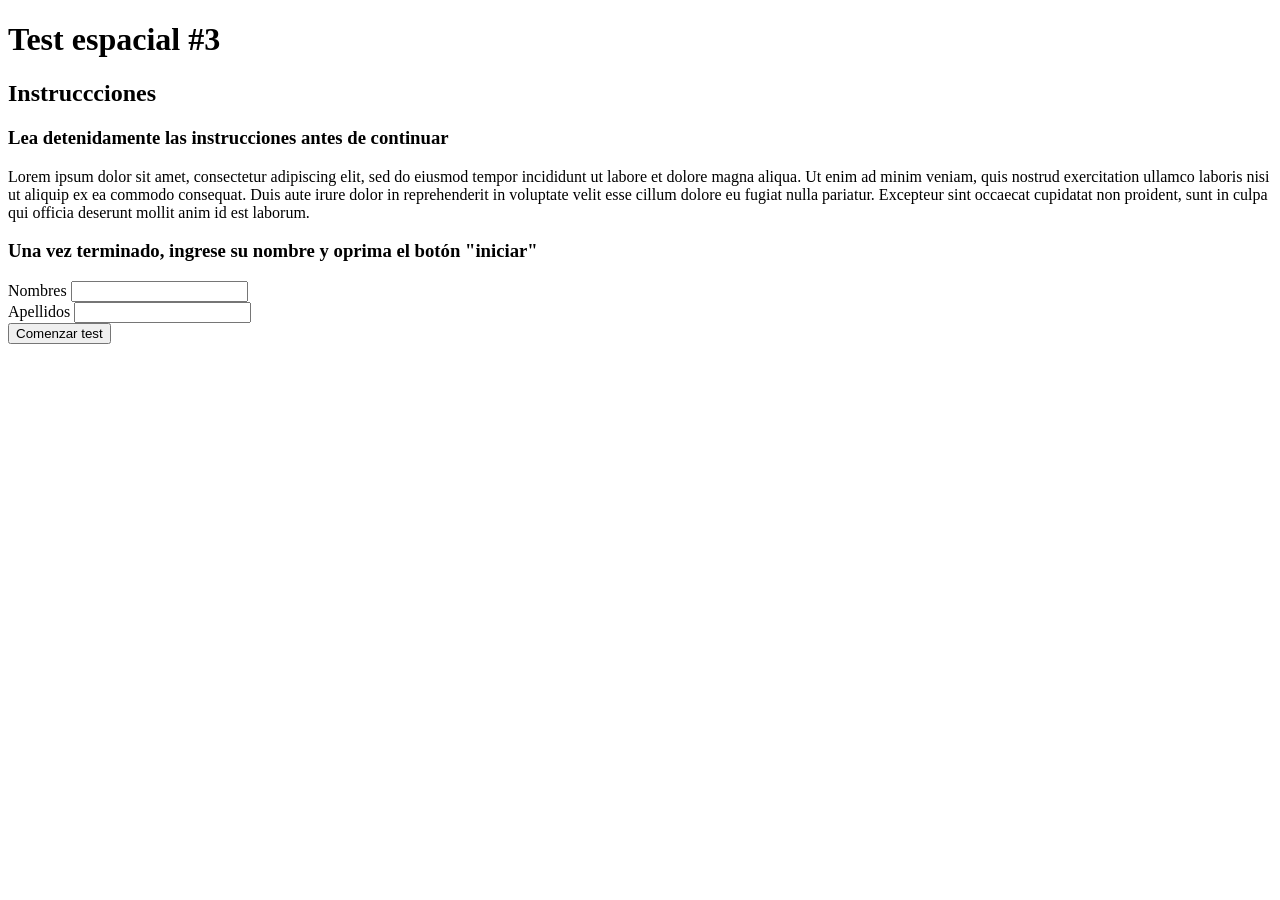
==== html/index.html @ 073a5328 "Archivos de ejemplo html" ====
<!DOCTYPE HTML>
<html>
<head>

</head>
<body>
	<h1>Test espacial #3</h1>
	<h2>Instruccciones</h2>
	<h3>Lea detenidamente las instrucciones antes de continuar</h3>
	<p>Lorem ipsum dolor sit amet, consectetur adipiscing elit, sed do eiusmod tempor incididunt ut labore et dolore magna aliqua. Ut enim ad minim veniam, quis nostrud exercitation ullamco laboris nisi ut aliquip ex ea commodo consequat. Duis aute irure dolor in reprehenderit in voluptate velit esse cillum dolore eu fugiat nulla pariatur. Excepteur sint occaecat cupidatat non proident, sunt in culpa qui officia deserunt mollit anim id est laborum.</p>
	<h3>Una vez terminado, ingrese su nombre y oprima el botón "iniciar"</h3>
	<form>
	  <label for="fname">Nombres</label>
	  <input type="text" id="fname" name="fname"><br>
	  <label for="lname">Apellidos</label>
	  <input type="text" id="lname" name="lname">
	</form>
	<button>Comenzar test</button>
</body>
</html>
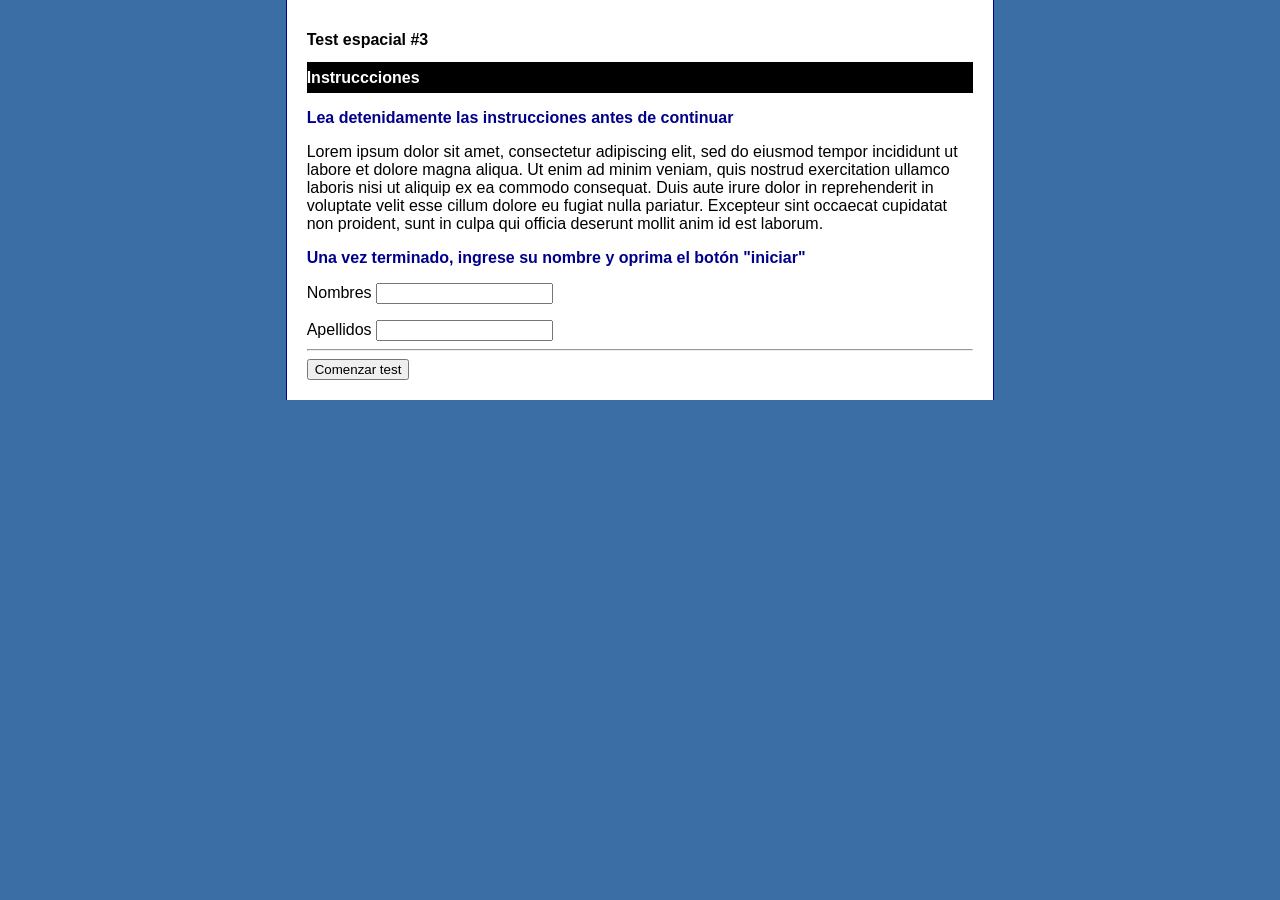
==== commit 3abfc57a: "Actualizacion de la vista del usuario" ====
--- a/html/index.html
+++ b/html/index.html
@@ -1,20 +1,26 @@
 <!DOCTYPE HTML>
 <html>
 <head>
-
+	<link href="style.css" rel="stylesheet">
 </head>
 <body>
-	<h1>Test espacial #3</h1>
-	<h2>Instruccciones</h2>
-	<h3>Lea detenidamente las instrucciones antes de continuar</h3>
-	<p>Lorem ipsum dolor sit amet, consectetur adipiscing elit, sed do eiusmod tempor incididunt ut labore et dolore magna aliqua. Ut enim ad minim veniam, quis nostrud exercitation ullamco laboris nisi ut aliquip ex ea commodo consequat. Duis aute irure dolor in reprehenderit in voluptate velit esse cillum dolore eu fugiat nulla pariatur. Excepteur sint occaecat cupidatat non proident, sunt in culpa qui officia deserunt mollit anim id est laborum.</p>
-	<h3>Una vez terminado, ingrese su nombre y oprima el botón "iniciar"</h3>
-	<form>
-	  <label for="fname">Nombres</label>
-	  <input type="text" id="fname" name="fname"><br>
-	  <label for="lname">Apellidos</label>
-	  <input type="text" id="lname" name="lname">
-	</form>
-	<button>Comenzar test</button>
+	<center>
+	<div class="corpus">
+		
+		<h1>Test espacial #3</h1>
+		<h2>Instruccciones</h2>
+		<h3>Lea detenidamente las instrucciones antes de continuar</h3>
+		<p>Lorem ipsum dolor sit amet, consectetur adipiscing elit, sed do eiusmod tempor incididunt ut labore et dolore magna aliqua. Ut enim ad minim veniam, quis nostrud exercitation ullamco laboris nisi ut aliquip ex ea commodo consequat. Duis aute irure dolor in reprehenderit in voluptate velit esse cillum dolore eu fugiat nulla pariatur. Excepteur sint occaecat cupidatat non proident, sunt in culpa qui officia deserunt mollit anim id est laborum.</p>
+		<h3>Una vez terminado, ingrese su nombre y oprima el botón "iniciar"</h3>
+		<form>
+		  <label for="fname">Nombres</label>
+		  <input type="text" id="fname" name="fname"><br>
+		  <label for="lname">Apellidos</label>
+		  <input type="text" id="lname" name="lname">
+		</form>
+		<hr>
+		<button>Comenzar test</button>
+	</div>
+	</center>
 </body>
 </html>
--- a/html/style.css
+++ b/html/style.css
@@ -0,0 +1,61 @@
+.corpus
+{
+	max-width: 500pt;
+	text-align: left;
+	border-left: 1pt solid darkblue;
+	border-right: 1pt solid darkblue;
+	background-color: white;
+	padding: 15pt;
+}
+
+.corpus#content
+{
+	min-height: 100%;
+}
+
+.questionimg
+{
+	border: 1pt solid black;
+}
+
+body
+{
+	font-family: Arial;
+	background-color: rgb(58, 110, 165);
+}
+
+html, body 
+{
+	height: 100%;
+	margin: 0;
+	padding: 0;
+}
+
+label, input
+{
+	margin-bottom: 12pt;
+}
+
+label:last-child, input:last-child
+{
+	margin-bottom: 0;
+}
+
+p, form, h2, h3, h1
+{
+	font-size: 12pt;
+}
+
+
+h2
+{
+	background-color: black;
+	color: white;
+	padding-top: 5pt;
+	padding-bottom: 5pt;
+}
+
+h3
+{
+	color: darkblue;
+}
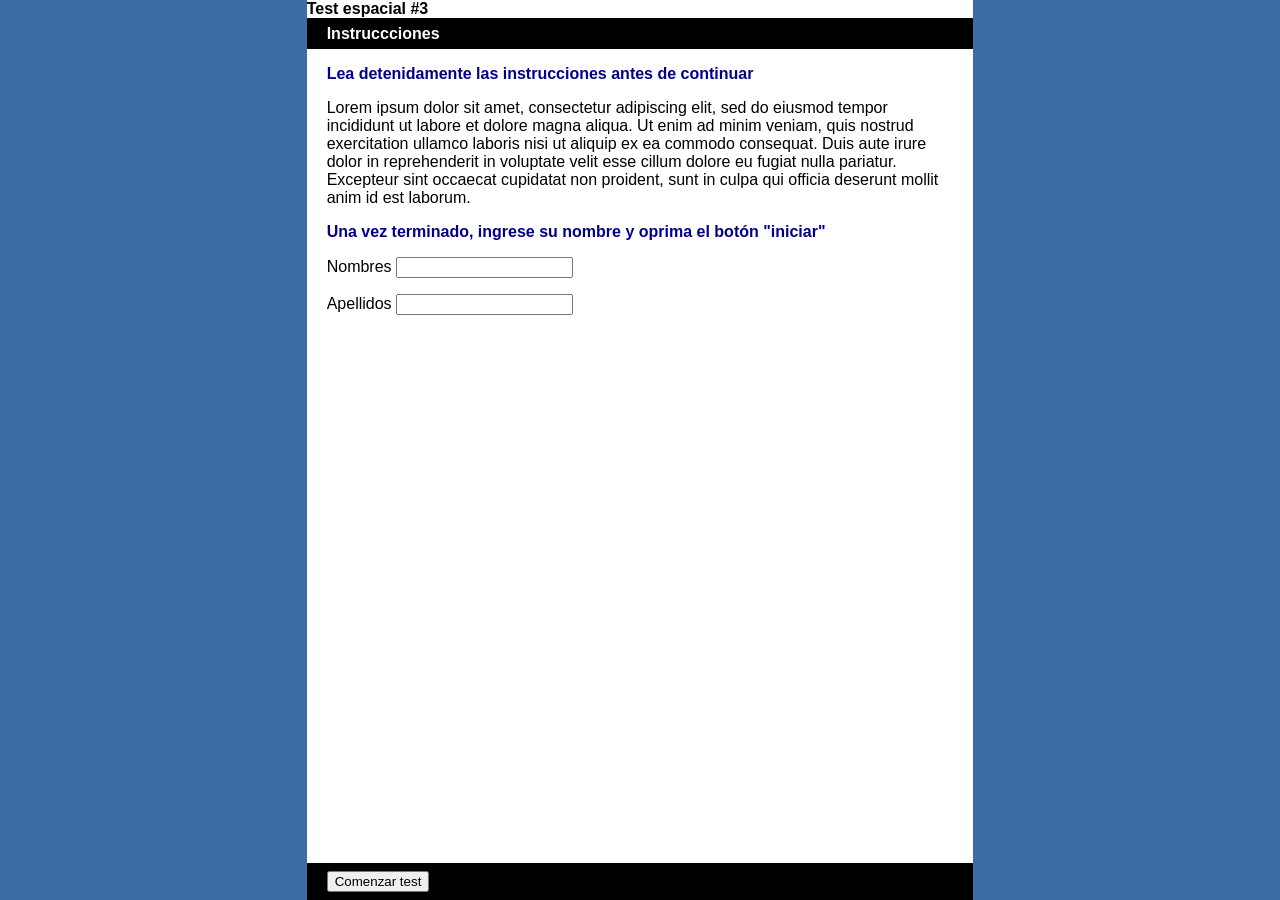
==== commit d12c4d47: "Actualización de vista de usuario" ====
--- a/html/index.html
+++ b/html/index.html
@@ -2,13 +2,15 @@
 <html>
 <head>
 	<link href="style.css" rel="stylesheet">
+	<meta name="viewport" content="width=device-width, initial-scale=1.0">
 </head>
 <body>
-	<center>
 	<div class="corpus">
-		
+		<div class="header">
 		<h1>Test espacial #3</h1>
 		<h2>Instruccciones</h2>
+		</div>
+		<div class="body">
 		<h3>Lea detenidamente las instrucciones antes de continuar</h3>
 		<p>Lorem ipsum dolor sit amet, consectetur adipiscing elit, sed do eiusmod tempor incididunt ut labore et dolore magna aliqua. Ut enim ad minim veniam, quis nostrud exercitation ullamco laboris nisi ut aliquip ex ea commodo consequat. Duis aute irure dolor in reprehenderit in voluptate velit esse cillum dolore eu fugiat nulla pariatur. Excepteur sint occaecat cupidatat non proident, sunt in culpa qui officia deserunt mollit anim id est laborum.</p>
 		<h3>Una vez terminado, ingrese su nombre y oprima el botón "iniciar"</h3>
@@ -18,9 +20,10 @@
 		  <label for="lname">Apellidos</label>
 		  <input type="text" id="lname" name="lname">
 		</form>
-		<hr>
+		</div>
+		<div class="footer">
 		<button>Comenzar test</button>
+		</div>
 	</div>
-	</center>
 </body>
 </html>
--- a/html/style.css
+++ b/html/style.css
@@ -1,21 +1,62 @@
+.corpus
+{
+	display:flex;
+	flex-direction: column;
+	height: 100vh;
+}
+
 .corpus
 {
 	max-width: 500pt;
 	text-align: left;
-	border-left: 1pt solid darkblue;
-	border-right: 1pt solid darkblue;
 	background-color: white;
+	margin: 0;
+	margin-left: auto;
+	margin-right: auto;
+}
+h1{margin: 0;}
+
+.body, h2{
 	padding: 15pt;
 }
 
-.corpus#content
+h2
 {
-	min-height: 100%;
+	margin: 0;
+}
+
+.footer{
+	background-color: black;
+	padding: 6pt;
+	padding-left: 15pt;
+	padding-right: 15pt;
+	margin-top: 10pt;
+}
+
+.body
+{
+	padding-top: 0;
+	padding-bottom: 0;
+	height: 100%;
+}
+
+hr
+{
+	border: 0;
+	border-bottom: 1pt solid black;
+	margin: 15pt;
+	margin-left: 0;
+	margin-right: 0;
 }
 
 .questionimg
 {
+	margin: 15pt;
 	border: 1pt solid black;
+	margin-left: auto;
+	margin-right: auto;
+	max-width: 100%;
+	max-height: 100%;
 }
 
 body
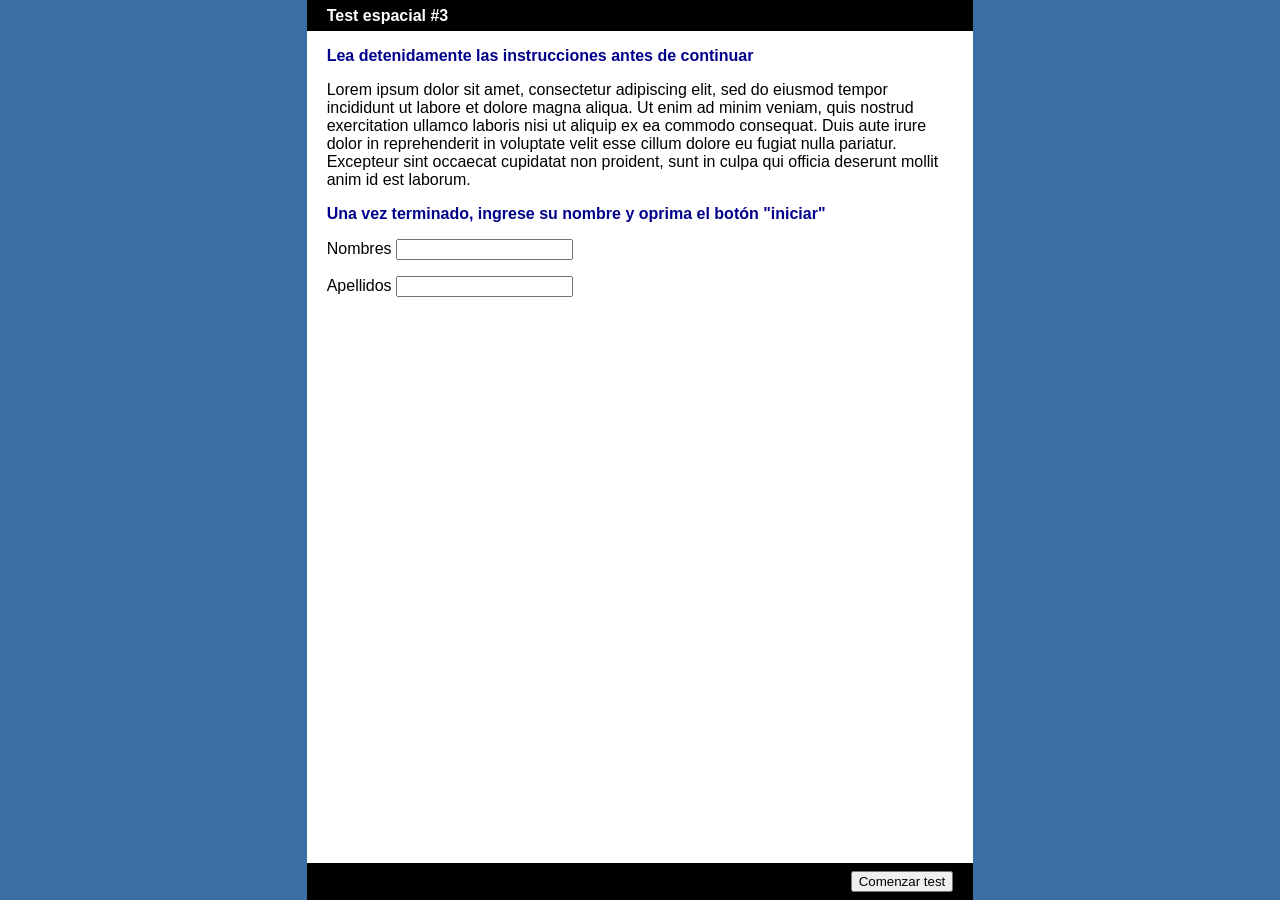
==== commit 87010652: "Ajuste al frontend" ====
--- a/html/index.html
+++ b/html/index.html
@@ -7,8 +7,7 @@
 <body>
 	<div class="corpus">
 		<div class="header">
-		<h1>Test espacial #3</h1>
-		<h2>Instruccciones</h2>
+		<h2>Test espacial #3</h2>
 		</div>
 		<div class="body">
 		<h3>Lea detenidamente las instrucciones antes de continuar</h3>
--- a/html/style.css
+++ b/html/style.css
@@ -31,6 +31,7 @@
 	padding-left: 15pt;
 	padding-right: 15pt;
 	margin-top: 10pt;
+	text-align: right;
 }
 
 .body
@@ -38,6 +39,8 @@
 	padding-top: 0;
 	padding-bottom: 0;
 	height: 100%;
+	overflow-y: scroll;
+	overflow-x: hidden;
 }
 
 hr
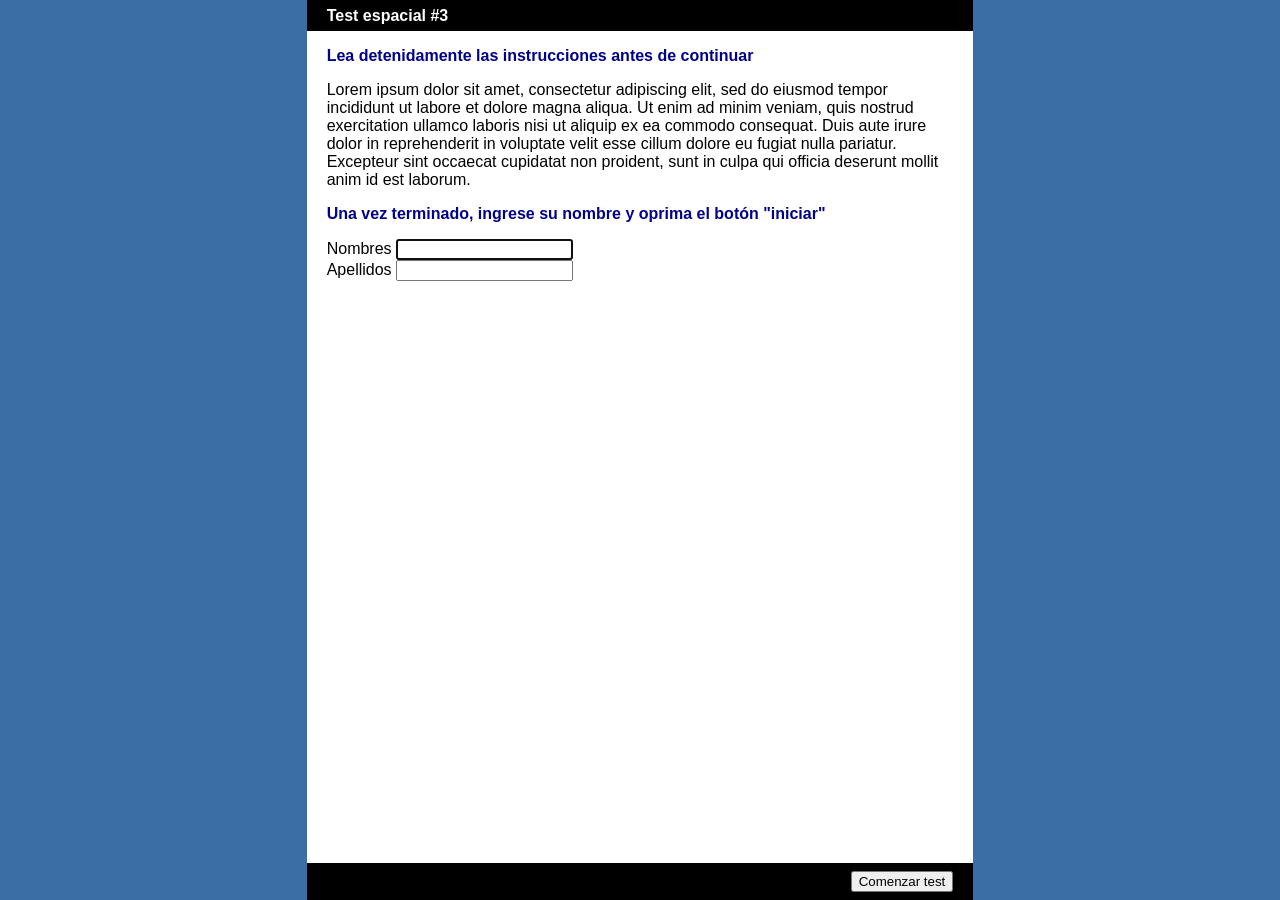
==== commit 9eef94cd: "Index actualizado" ====
--- a/html/index.html
+++ b/html/index.html
@@ -1,28 +1,259 @@
 <!DOCTYPE HTML>
-<html>
+<html lang="es">
 <head>
+	<title>Test espacial #3</title>
 	<link href="style.css" rel="stylesheet">
 	<meta name="viewport" content="width=device-width, initial-scale=1.0">
+	<meta charset="UTF-8">
+	<style>
+		/* .corpus sets display:flex, which otherwise beats the browser's
+		   default [hidden] { display: none } rule. This restores it. */
+		.corpus[hidden] { display: none; }
+	</style>
 </head>
 <body>
-	<div class="corpus">
-		<div class="header">
-		<h2>Test espacial #3</h2>
-		</div>
-		<div class="body">
-		<h3>Lea detenidamente las instrucciones antes de continuar</h3>
-		<p>Lorem ipsum dolor sit amet, consectetur adipiscing elit, sed do eiusmod tempor incididunt ut labore et dolore magna aliqua. Ut enim ad minim veniam, quis nostrud exercitation ullamco laboris nisi ut aliquip ex ea commodo consequat. Duis aute irure dolor in reprehenderit in voluptate velit esse cillum dolore eu fugiat nulla pariatur. Excepteur sint occaecat cupidatat non proident, sunt in culpa qui officia deserunt mollit anim id est laborum.</p>
-		<h3>Una vez terminado, ingrese su nombre y oprima el botón "iniciar"</h3>
-		<form>
-		  <label for="fname">Nombres</label>
-		  <input type="text" id="fname" name="fname"><br>
-		  <label for="lname">Apellidos</label>
-		  <input type="text" id="lname" name="lname">
-		</form>
-		</div>
-		<div class="footer">
-		<button>Comenzar test</button>
-		</div>
+
+	<!-- ===================== PANTALLA 1: INICIO ===================== -->
+	<div class="corpus" id="screen-start">
+		<header class="header">
+			<h2>Test espacial #3</h2>
+		</header>
+		<main class="body">
+			<h3>Lea detenidamente las instrucciones antes de continuar</h3>
+			<p>Lorem ipsum dolor sit amet, consectetur adipiscing elit, sed do eiusmod tempor incididunt ut labore et dolore magna aliqua. Ut enim ad minim veniam, quis nostrud exercitation ullamco laboris nisi ut aliquip ex ea commodo consequat. Duis aute irure dolor in reprehenderit in voluptate velit esse cillum dolore eu fugiat nulla pariatur. Excepteur sint occaecat cupidatat non proident, sunt in culpa qui officia deserunt mollit anim id est laborum.</p>
+			<h3>Una vez terminado, ingrese su nombre y oprima el botón "iniciar"</h3>
+			<form id="start-form">
+				<div class="field">
+					<label for="fname">Nombres</label>
+					<input type="text" id="fname" name="fname" required autofocus>
+				</div>
+				<div class="field">
+					<label for="lname">Apellidos</label>
+					<input type="text" id="lname" name="lname" required>
+				</div>
+			</form>
+		</main>
+		<footer class="footer">
+			<button id="start" type="submit" form="start-form">Comenzar test</button>
+		</footer>
 	</div>
+
+	<!-- ===================== PANTALLA 2: PREGUNTA ===================== -->
+	<div class="corpus" id="screen-question" hidden>
+		<header class="header">
+			<h2>Test en progreso</h2>
+		</header>
+		<main class="body">
+			<h3>Figura <span id="numeropregunta">—</span> de <span id="totalpreguntas">—</span></h3>
+			<img class="questionimg" id="question-img" alt="Imagen de la pregunta" src="">
+			<h3 id="question-text">¿Cuántas figuras ve aquí?</h3>
+			<form id="respuestas" name="respuestas">
+				<div id="answers-fieldset">
+					<!-- Las opciones de respuesta se generan dinámicamente en JS -->
+				</div>
+			</form>
+		</main>
+		<footer class="footer">
+			<button id="previous" type="button">Anterior</button>
+			<button id="next" type="button">Siguiente</button>
+		</footer>
+	</div>
+
+	<!-- ===================== PANTALLA 3: FINALIZADO ===================== -->
+	<div class="corpus" id="screen-finish" hidden>
+		<header class="header">
+			<h2>Finalizado</h2>
+		</header>
+		<main class="body">
+			<p>Enhorabuena, ha finalizado el test. Para enviar sus respuestas, oprima el botón debajo.</p>
+			<p id="send-status" role="status"></p>
+		</main>
+		<footer class="footer">
+			<button id="send" type="button">Finalizar</button>
+		</footer>
+	</div>
+
+	<script>
+	(function () {
+		'use strict';
+
+		// ----------------------------------------------------------------
+		// CONFIG — adjust these to match your real backend
+		// ----------------------------------------------------------------
+		const API_BASE = '/api/test'; // e.g. https://yourhost.com/api/test
+
+		// ----------------------------------------------------------------
+		// STATE
+		// ----------------------------------------------------------------
+		const state = {
+			sessionId: null,      // returned by backend when test starts
+			participant: { fname: '', lname: '' },
+			questions: [],        // loaded from backend, e.g. [{id, text, img, options:[{id,label}]}]
+			currentIndex: 0,
+			answers: {}           // { [questionId]: optionId }
+		};
+
+		// ----------------------------------------------------------------
+		// SCREEN HELPERS
+		// ----------------------------------------------------------------
+		const screens = {
+			start: document.getElementById('screen-start'),
+			question: document.getElementById('screen-question'),
+			finish: document.getElementById('screen-finish')
+		};
+
+		function showScreen(name) {
+			Object.values(screens).forEach(el => el.hidden = true);
+			screens[name].hidden = false;
+		}
+
+		// ----------------------------------------------------------------
+		// API CALLS — replace URLs/payloads to match your real endpoints
+		// ----------------------------------------------------------------
+		async function startTest(participant) {
+			const res = await fetch(`${API_BASE}/start`, {
+				method: 'POST',
+				headers: { 'Content-Type': 'application/json' },
+				body: JSON.stringify({ participant })
+			});
+			if (!res.ok) throw new Error('No se pudo iniciar el test');
+			return res.json(); // expected: { sessionId, questions: [...] }
+		}
+
+		async function submitAnswers(sessionId, answers) {
+			const res = await fetch(`${API_BASE}/${sessionId}/submit`, {
+				method: 'POST',
+				headers: { 'Content-Type': 'application/json' },
+				body: JSON.stringify({ answers })
+			});
+			if (!res.ok) throw new Error('No se pudieron enviar las respuestas');
+			return res.json();
+		}
+
+		// ----------------------------------------------------------------
+		// RENDER QUESTION
+		// ----------------------------------------------------------------
+		function renderQuestion() {
+			const q = state.questions[state.currentIndex];
+			if (!q) return;
+
+			document.getElementById('numeropregunta').textContent = state.currentIndex + 1;
+			document.getElementById('totalpreguntas').textContent = state.questions.length;
+			document.getElementById('question-text').textContent = q.text;
+			document.getElementById('question-img').src = q.img;
+
+			const optionsContainer = document.getElementById('answers-fieldset');
+			optionsContainer.innerHTML = '';
+
+			q.options.forEach(opt => {
+				const wrapper = document.createElement('div');
+				wrapper.className = 'field';
+
+				const input = document.createElement('input');
+				input.type = 'radio';
+				input.name = 'answers';
+				input.id = opt.id;
+				input.value = opt.id;
+				if (state.answers[q.id] === opt.id) input.checked = true;
+
+				const label = document.createElement('label');
+				label.setAttribute('for', opt.id);
+				label.textContent = opt.label;
+
+				wrapper.appendChild(input);
+				wrapper.appendChild(label);
+				wrapper.appendChild(document.createElement('br'));
+				optionsContainer.appendChild(wrapper);
+			});
+
+			document.getElementById('previous').disabled = state.currentIndex === 0;
+			document.getElementById('next').textContent =
+				state.currentIndex === state.questions.length - 1 ? 'Finalizar pruebas' : 'Siguiente';
+		}
+
+		function saveCurrentAnswer() {
+			const q = state.questions[state.currentIndex];
+			const selected = document.querySelector('input[name="answers"]:checked');
+			if (selected) {
+				state.answers[q.id] = selected.value;
+			}
+		}
+
+		// ----------------------------------------------------------------
+		// EVENT HANDLERS
+		// ----------------------------------------------------------------
+		document.getElementById('start-form').addEventListener('submit', async function (event) {
+			event.preventDefault();
+
+			state.participant.fname = document.getElementById('fname').value.trim();
+			state.participant.lname = document.getElementById('lname').value.trim();
+
+			const startBtn = document.getElementById('start');
+			startBtn.disabled = true;
+			startBtn.textContent = 'Cargando...';
+
+			try {
+				const data = await startTest(state.participant);
+				state.sessionId = data.sessionId;
+				state.questions = data.questions;
+				state.currentIndex = 0;
+
+				if (!state.questions.length) {
+					alert('No hay preguntas disponibles en este momento.');
+					return;
+				}
+
+				renderQuestion();
+				showScreen('question');
+			} catch (err) {
+				alert(err.message || 'Ocurrió un error al iniciar el test.');
+			} finally {
+				startBtn.disabled = false;
+				startBtn.textContent = 'Comenzar test';
+			}
+		});
+
+		document.getElementById('previous').addEventListener('click', function () {
+			saveCurrentAnswer();
+			if (state.currentIndex > 0) {
+				state.currentIndex -= 1;
+				renderQuestion();
+			}
+		});
+
+		document.getElementById('next').addEventListener('click', function () {
+			const selected = document.querySelector('input[name="answers"]:checked');
+			if (!selected) {
+				alert('Por favor seleccione una respuesta antes de continuar.');
+				return;
+			}
+			saveCurrentAnswer();
+
+			if (state.currentIndex < state.questions.length - 1) {
+				state.currentIndex += 1;
+				renderQuestion();
+			} else {
+				showScreen('finish');
+			}
+		});
+
+		document.getElementById('send').addEventListener('click', async function () {
+			const sendBtn = document.getElementById('send');
+			const status = document.getElementById('send-status');
+
+			sendBtn.disabled = true;
+			status.textContent = 'Enviando respuestas...';
+
+			try {
+				await submitAnswers(state.sessionId, state.answers);
+				status.textContent = 'Sus respuestas fueron enviadas correctamente. ¡Gracias!';
+			} catch (err) {
+				status.textContent = err.message || 'Ocurrió un error al enviar sus respuestas.';
+				sendBtn.disabled = false;
+			}
+		});
+
+	})();
+	</script>
 </body>
-</html>+</html>
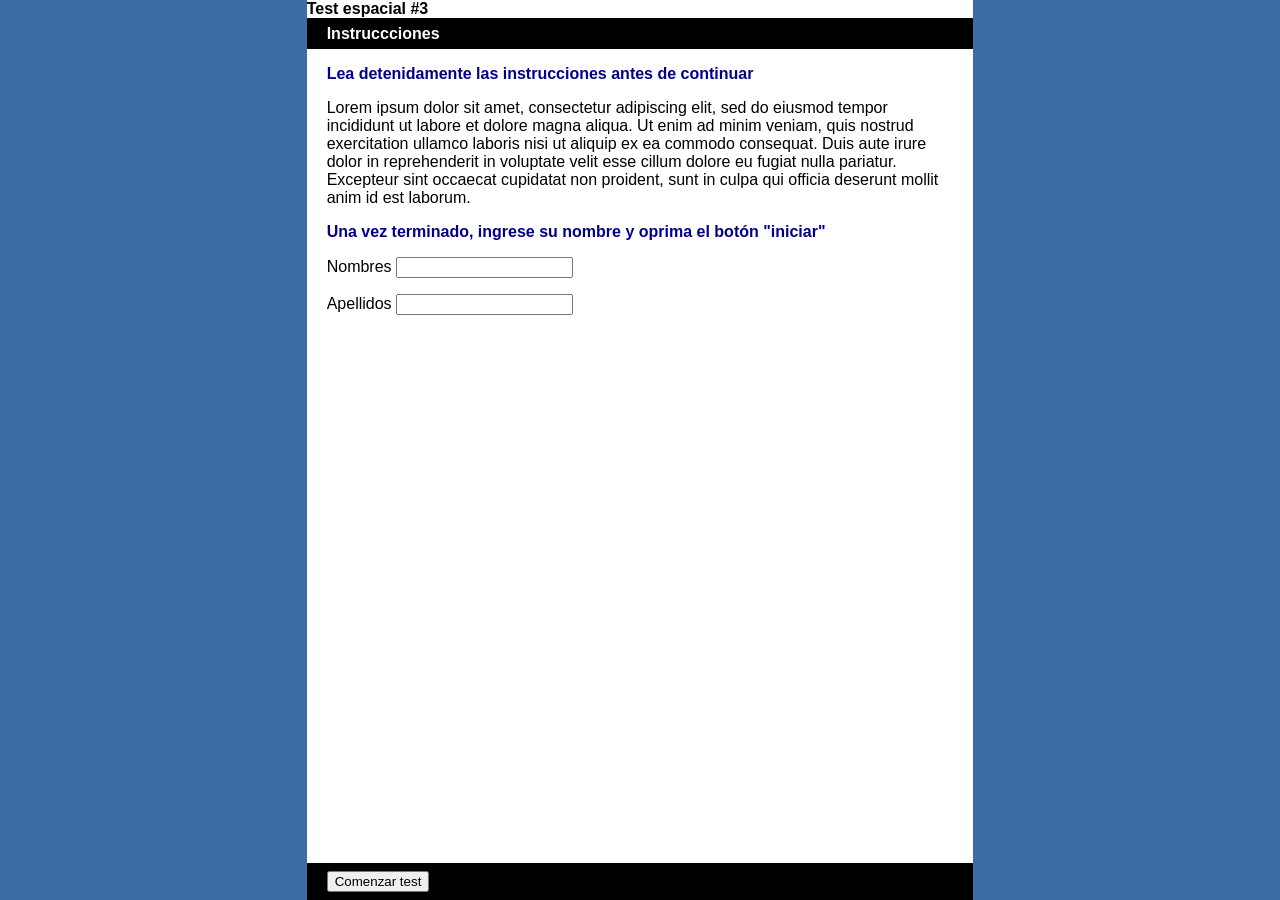
==== commit ce6cebf0: "Creacion de la vista registro de usuarios" ====
--- a/html/index.html
+++ b/html/index.html
@@ -1,259 +1,29 @@
 <!DOCTYPE HTML>
-<html lang="es">
+<html>
 <head>
-	<title>Test espacial #3</title>
-	<link href="style.css" rel="stylesheet">
+	<link href="css/style.css" rel="stylesheet">
 	<meta name="viewport" content="width=device-width, initial-scale=1.0">
-	<meta charset="UTF-8">
-	<style>
-		/* .corpus sets display:flex, which otherwise beats the browser's
-		   default [hidden] { display: none } rule. This restores it. */
-		.corpus[hidden] { display: none; }
-	</style>
 </head>
 <body>
-
-	<!-- ===================== PANTALLA 1: INICIO ===================== -->
-	<div class="corpus" id="screen-start">
-		<header class="header">
-			<h2>Test espacial #3</h2>
-		</header>
-		<main class="body">
-			<h3>Lea detenidamente las instrucciones antes de continuar</h3>
-			<p>Lorem ipsum dolor sit amet, consectetur adipiscing elit, sed do eiusmod tempor incididunt ut labore et dolore magna aliqua. Ut enim ad minim veniam, quis nostrud exercitation ullamco laboris nisi ut aliquip ex ea commodo consequat. Duis aute irure dolor in reprehenderit in voluptate velit esse cillum dolore eu fugiat nulla pariatur. Excepteur sint occaecat cupidatat non proident, sunt in culpa qui officia deserunt mollit anim id est laborum.</p>
-			<h3>Una vez terminado, ingrese su nombre y oprima el botón "iniciar"</h3>
-			<form id="start-form">
-				<div class="field">
-					<label for="fname">Nombres</label>
-					<input type="text" id="fname" name="fname" required autofocus>
-				</div>
-				<div class="field">
-					<label for="lname">Apellidos</label>
-					<input type="text" id="lname" name="lname" required>
-				</div>
-			</form>
-		</main>
-		<footer class="footer">
-			<button id="start" type="submit" form="start-form">Comenzar test</button>
-		</footer>
+	<div class="corpus">
+		<div class="header">
+		<h1>Test espacial #3</h1>
+		<h2>Instruccciones</h2>
+		</div>
+		<div class="body">
+		<h3>Lea detenidamente las instrucciones antes de continuar</h3>
+		<p>Lorem ipsum dolor sit amet, consectetur adipiscing elit, sed do eiusmod tempor incididunt ut labore et dolore magna aliqua. Ut enim ad minim veniam, quis nostrud exercitation ullamco laboris nisi ut aliquip ex ea commodo consequat. Duis aute irure dolor in reprehenderit in voluptate velit esse cillum dolore eu fugiat nulla pariatur. Excepteur sint occaecat cupidatat non proident, sunt in culpa qui officia deserunt mollit anim id est laborum.</p>
+		<h3>Una vez terminado, ingrese su nombre y oprima el botón "iniciar"</h3>
+		<form>
+		  <label for="fname">Nombres</label>
+		  <input type="text" id="fname" name="fname"><br>
+		  <label for="lname">Apellidos</label>
+		  <input type="text" id="lname" name="lname">
+		</form>
+		</div>
+		<div class="footer">
+		<button>Comenzar test</button>
+		</div>
 	</div>
-
-	<!-- ===================== PANTALLA 2: PREGUNTA ===================== -->
-	<div class="corpus" id="screen-question" hidden>
-		<header class="header">
-			<h2>Test en progreso</h2>
-		</header>
-		<main class="body">
-			<h3>Figura <span id="numeropregunta">—</span> de <span id="totalpreguntas">—</span></h3>
-			<img class="questionimg" id="question-img" alt="Imagen de la pregunta" src="">
-			<h3 id="question-text">¿Cuántas figuras ve aquí?</h3>
-			<form id="respuestas" name="respuestas">
-				<div id="answers-fieldset">
-					<!-- Las opciones de respuesta se generan dinámicamente en JS -->
-				</div>
-			</form>
-		</main>
-		<footer class="footer">
-			<button id="previous" type="button">Anterior</button>
-			<button id="next" type="button">Siguiente</button>
-		</footer>
-	</div>
-
-	<!-- ===================== PANTALLA 3: FINALIZADO ===================== -->
-	<div class="corpus" id="screen-finish" hidden>
-		<header class="header">
-			<h2>Finalizado</h2>
-		</header>
-		<main class="body">
-			<p>Enhorabuena, ha finalizado el test. Para enviar sus respuestas, oprima el botón debajo.</p>
-			<p id="send-status" role="status"></p>
-		</main>
-		<footer class="footer">
-			<button id="send" type="button">Finalizar</button>
-		</footer>
-	</div>
-
-	<script>
-	(function () {
-		'use strict';
-
-		// ----------------------------------------------------------------
-		// CONFIG — adjust these to match your real backend
-		// ----------------------------------------------------------------
-		const API_BASE = '/api/test'; // e.g. https://yourhost.com/api/test
-
-		// ----------------------------------------------------------------
-		// STATE
-		// ----------------------------------------------------------------
-		const state = {
-			sessionId: null,      // returned by backend when test starts
-			participant: { fname: '', lname: '' },
-			questions: [],        // loaded from backend, e.g. [{id, text, img, options:[{id,label}]}]
-			currentIndex: 0,
-			answers: {}           // { [questionId]: optionId }
-		};
-
-		// ----------------------------------------------------------------
-		// SCREEN HELPERS
-		// ----------------------------------------------------------------
-		const screens = {
-			start: document.getElementById('screen-start'),
-			question: document.getElementById('screen-question'),
-			finish: document.getElementById('screen-finish')
-		};
-
-		function showScreen(name) {
-			Object.values(screens).forEach(el => el.hidden = true);
-			screens[name].hidden = false;
-		}
-
-		// ----------------------------------------------------------------
-		// API CALLS — replace URLs/payloads to match your real endpoints
-		// ----------------------------------------------------------------
-		async function startTest(participant) {
-			const res = await fetch(`${API_BASE}/start`, {
-				method: 'POST',
-				headers: { 'Content-Type': 'application/json' },
-				body: JSON.stringify({ participant })
-			});
-			if (!res.ok) throw new Error('No se pudo iniciar el test');
-			return res.json(); // expected: { sessionId, questions: [...] }
-		}
-
-		async function submitAnswers(sessionId, answers) {
-			const res = await fetch(`${API_BASE}/${sessionId}/submit`, {
-				method: 'POST',
-				headers: { 'Content-Type': 'application/json' },
-				body: JSON.stringify({ answers })
-			});
-			if (!res.ok) throw new Error('No se pudieron enviar las respuestas');
-			return res.json();
-		}
-
-		// ----------------------------------------------------------------
-		// RENDER QUESTION
-		// ----------------------------------------------------------------
-		function renderQuestion() {
-			const q = state.questions[state.currentIndex];
-			if (!q) return;
-
-			document.getElementById('numeropregunta').textContent = state.currentIndex + 1;
-			document.getElementById('totalpreguntas').textContent = state.questions.length;
-			document.getElementById('question-text').textContent = q.text;
-			document.getElementById('question-img').src = q.img;
-
-			const optionsContainer = document.getElementById('answers-fieldset');
-			optionsContainer.innerHTML = '';
-
-			q.options.forEach(opt => {
-				const wrapper = document.createElement('div');
-				wrapper.className = 'field';
-
-				const input = document.createElement('input');
-				input.type = 'radio';
-				input.name = 'answers';
-				input.id = opt.id;
-				input.value = opt.id;
-				if (state.answers[q.id] === opt.id) input.checked = true;
-
-				const label = document.createElement('label');
-				label.setAttribute('for', opt.id);
-				label.textContent = opt.label;
-
-				wrapper.appendChild(input);
-				wrapper.appendChild(label);
-				wrapper.appendChild(document.createElement('br'));
-				optionsContainer.appendChild(wrapper);
-			});
-
-			document.getElementById('previous').disabled = state.currentIndex === 0;
-			document.getElementById('next').textContent =
-				state.currentIndex === state.questions.length - 1 ? 'Finalizar pruebas' : 'Siguiente';
-		}
-
-		function saveCurrentAnswer() {
-			const q = state.questions[state.currentIndex];
-			const selected = document.querySelector('input[name="answers"]:checked');
-			if (selected) {
-				state.answers[q.id] = selected.value;
-			}
-		}
-
-		// ----------------------------------------------------------------
-		// EVENT HANDLERS
-		// ----------------------------------------------------------------
-		document.getElementById('start-form').addEventListener('submit', async function (event) {
-			event.preventDefault();
-
-			state.participant.fname = document.getElementById('fname').value.trim();
-			state.participant.lname = document.getElementById('lname').value.trim();
-
-			const startBtn = document.getElementById('start');
-			startBtn.disabled = true;
-			startBtn.textContent = 'Cargando...';
-
-			try {
-				const data = await startTest(state.participant);
-				state.sessionId = data.sessionId;
-				state.questions = data.questions;
-				state.currentIndex = 0;
-
-				if (!state.questions.length) {
-					alert('No hay preguntas disponibles en este momento.');
-					return;
-				}
-
-				renderQuestion();
-				showScreen('question');
-			} catch (err) {
-				alert(err.message || 'Ocurrió un error al iniciar el test.');
-			} finally {
-				startBtn.disabled = false;
-				startBtn.textContent = 'Comenzar test';
-			}
-		});
-
-		document.getElementById('previous').addEventListener('click', function () {
-			saveCurrentAnswer();
-			if (state.currentIndex > 0) {
-				state.currentIndex -= 1;
-				renderQuestion();
-			}
-		});
-
-		document.getElementById('next').addEventListener('click', function () {
-			const selected = document.querySelector('input[name="answers"]:checked');
-			if (!selected) {
-				alert('Por favor seleccione una respuesta antes de continuar.');
-				return;
-			}
-			saveCurrentAnswer();
-
-			if (state.currentIndex < state.questions.length - 1) {
-				state.currentIndex += 1;
-				renderQuestion();
-			} else {
-				showScreen('finish');
-			}
-		});
-
-		document.getElementById('send').addEventListener('click', async function () {
-			const sendBtn = document.getElementById('send');
-			const status = document.getElementById('send-status');
-
-			sendBtn.disabled = true;
-			status.textContent = 'Enviando respuestas...';
-
-			try {
-				await submitAnswers(state.sessionId, state.answers);
-				status.textContent = 'Sus respuestas fueron enviadas correctamente. ¡Gracias!';
-			} catch (err) {
-				status.textContent = err.message || 'Ocurrió un error al enviar sus respuestas.';
-				sendBtn.disabled = false;
-			}
-		});
-
-	})();
-	</script>
 </body>
-</html>
+</html>
--- a/html/css/style.css
+++ b/html/css/style.css
@@ -0,0 +1,102 @@
+.corpus
+{
+	display:flex;
+	flex-direction: column;
+	height: 100vh;
+}
+
+.corpus
+{
+	max-width: 500pt;
+	text-align: left;
+	background-color: white;
+	margin: 0;
+	margin-left: auto;
+	margin-right: auto;
+}
+h1{margin: 0;}
+
+.body, h2{
+	padding: 15pt;
+}
+
+h2
+{
+	margin: 0;
+}
+
+.footer{
+	background-color: black;
+	padding: 6pt;
+	padding-left: 15pt;
+	padding-right: 15pt;
+	margin-top: 10pt;
+}
+
+.body
+{
+	padding-top: 0;
+	padding-bottom: 0;
+	height: 100%;
+}
+
+hr
+{
+	border: 0;
+	border-bottom: 1pt solid black;
+	margin: 15pt;
+	margin-left: 0;
+	margin-right: 0;
+}
+
+.questionimg
+{
+	margin: 15pt;
+	border: 1pt solid black;
+	margin-left: auto;
+	margin-right: auto;
+	max-width: 100%;
+	max-height: 100%;
+}
+
+body
+{
+	font-family: Arial;
+	background-color: rgb(58, 110, 165);
+}
+
+html, body 
+{
+	height: 100%;
+	margin: 0;
+	padding: 0;
+}
+
+label, input
+{
+	margin-bottom: 12pt;
+}
+
+label:last-child, input:last-child
+{
+	margin-bottom: 0;
+}
+
+p, form, h2, h3, h1
+{
+	font-size: 12pt;
+}
+
+
+h2
+{
+	background-color: black;
+	color: white;
+	padding-top: 5pt;
+	padding-bottom: 5pt;
+}
+
+h3
+{
+	color: darkblue;
+}
